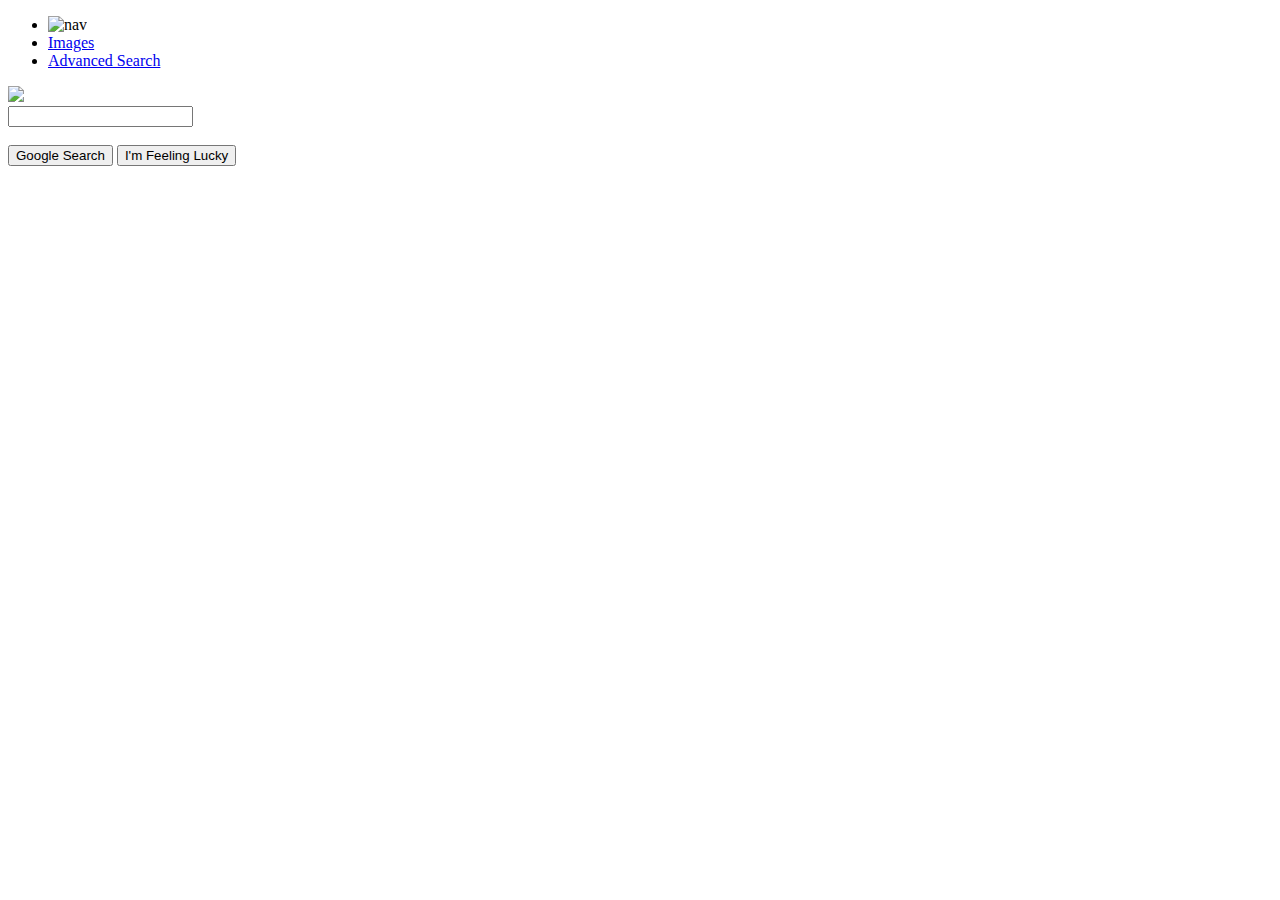
==== index.html @ 472f146e "project0-11/18" ====
<!DOCTYPE html>
<html lang="en">
    <head>
        <meta charset="UTF-8">
        <meta name="viewport" content="width=device-width, initial-scale=1.0">
        <title>Google</title>
        <link rel="stylesheet" href="../project0/style.css">
    </head>
    <body>

        <ul class="upper-right-links">
            <li><img  src="../project0/public/menu.png" alt="nav"></li>
            <li><a href="../project0/imagesearch.html">Images</a></li>
            <li><a href="../project0/advancedsearch.html">Advanced Search</a></li>
        </ul>
        
        <div class="google-search">
           <img class="google-logo" src="../project0/public/logo.png" >
            <form action="https://google.com/search">
                <input class="search-bar" type="text" name="q">
                <br>
                <br>
                <input class="submit-button" type="submit" value="Google Search">
                <input class="submit-button" type="submit" name="btnI" value="I'm Feeling Lucky">
            </form>
        </div>
       
    </body>
</html>
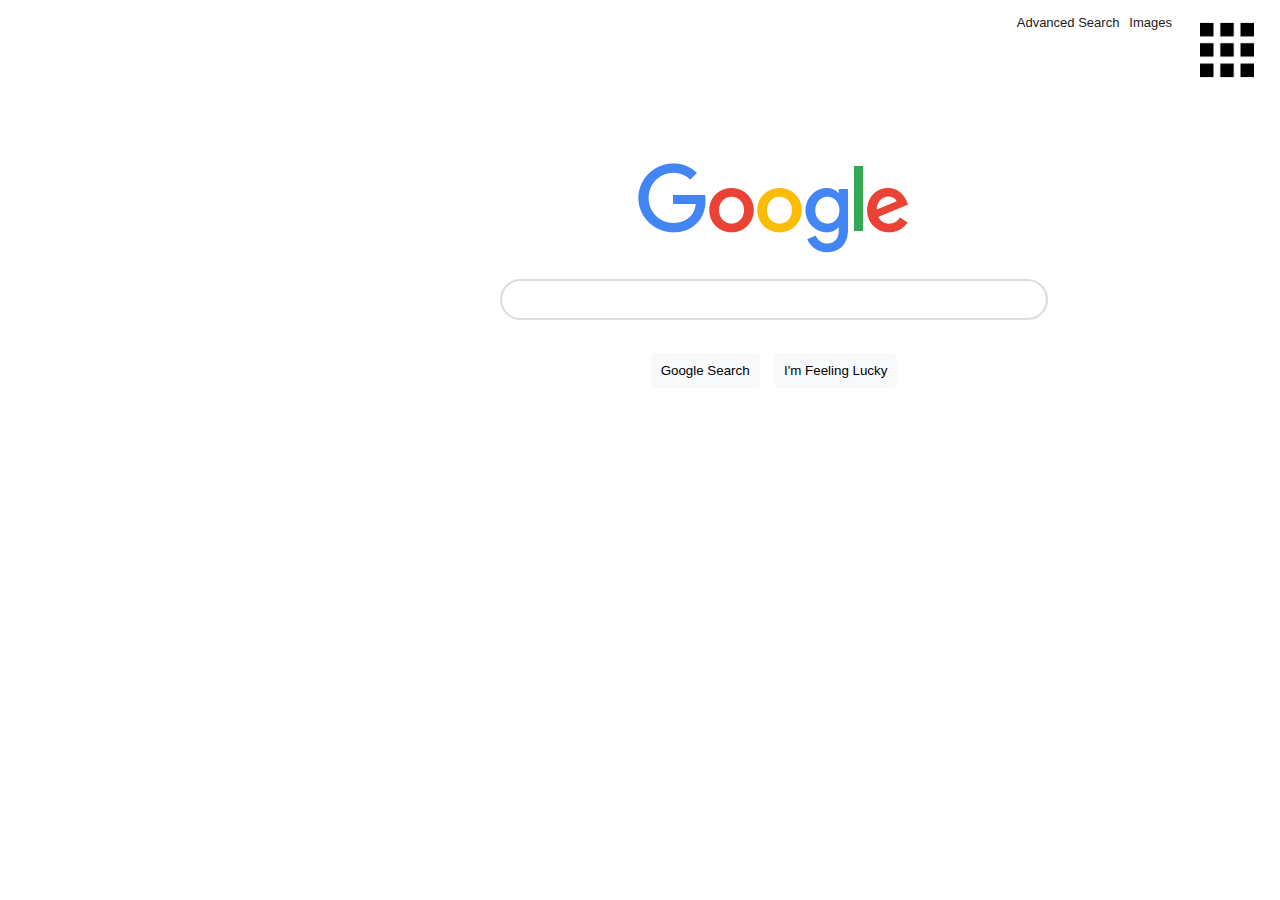
==== commit 4d6388d5: "Update index.html" ====
--- a/index.html
+++ b/index.html
@@ -4,18 +4,18 @@
         <meta charset="UTF-8">
         <meta name="viewport" content="width=device-width, initial-scale=1.0">
         <title>Google</title>
-        <link rel="stylesheet" href="../project0/style.css">
+        <link rel="stylesheet" href="../style.css">
     </head>
     <body>
 
         <ul class="upper-right-links">
-            <li><img  src="../project0/public/menu.png" alt="nav"></li>
-            <li><a href="../project0/imagesearch.html">Images</a></li>
-            <li><a href="../project0/advancedsearch.html">Advanced Search</a></li>
+            <li><img  src="../menu.png" alt="nav"></li>
+            <li><a href="../imagesearch.html">Images</a></li>
+            <li><a href="../advancedsearch.html">Advanced Search</a></li>
         </ul>
         
         <div class="google-search">
-           <img class="google-logo" src="../project0/public/logo.png" >
+           <img class="google-logo" src="../logo.png" >
             <form action="https://google.com/search">
                 <input class="search-bar" type="text" name="q">
                 <br>
@@ -26,4 +26,5 @@
         </div>
        
     </body>
-</html>+   
+</html>
--- a/style.css
+++ b/style.css
@@ -0,0 +1,125 @@
+body {
+    background-color: #ffffff;
+    font-family: 'Open Sans', sans-serif;
+    position: relative;
+    margin: 0;
+    padding: 0;
+}
+
+/* ul li links */
+ul.upper-right-links{
+    list-style-type: none;
+    margin: 0;
+    padding: 0;
+}
+
+ul.upper-right-links li {
+    float: right;
+    margin : 5px;
+}
+
+ul.upper-right-links a{
+    margin-top: 10px;
+    display: block;
+    text-decoration: none;
+    color: #212121;
+    font-size: 13px;
+}
+
+.upper-right-links a:hover{
+    text-decoration: underline;
+}
+
+.upper-right-links li img {
+    width: 90px;
+    margin-right: 3px;
+}
+
+/*  BOX  */
+
+
+.google-search {
+    display: inline-block;
+    text-align: center;
+    margin-top: 10%;
+    margin-left: 500px;
+}
+
+.google-logo {
+    margin-bottom: 20px;
+}
+
+/*Buttons */
+
+.submit-button {
+    display: inline-block;
+    border: none;
+    background-color: #f8f9fa;
+    padding: 10px;
+    border-radius: 5px;
+    margin: 5px;
+}
+ 
+.submit-button:hover {
+    border: #dadce0 0.2px solid;
+}
+
+/* Search bar */
+
+.search-bar {
+    border: #dadce0 2px solid;
+    border-radius: 25px;
+    width: 540px;
+    height: 35px;
+    margin-bottom: 10px;
+}
+
+.search-bar:hover {
+    box-shadow: 1px 1px 8px 1px #dcdcdc;
+}
+
+
+
+.search-bar:focus {
+    outline: none;
+}
+
+
+
+
+/*  SPAN */
+.google-logo span {
+    color: #4285f4;
+    margin-left: -60px;
+}
+
+
+/*  advanced page */
+
+.adv-nav{
+    margin: 0;
+    padding: 0;
+    background-color: #f1f1f1;
+}
+
+.adv-nav img{
+    width: 90px;
+    margin: 13px;
+}
+
+.red{
+    font-weight: bold;
+    display: block;
+    padding: 0;
+    margin-top: 25px;
+    margin-left: 40px;
+    margin-bottom: 30px;
+    font-size: 18px;
+    color: #d93025;
+}
+
+
+hr{
+    color: #f1f1f1;
+    opacity: 0.5;
+}